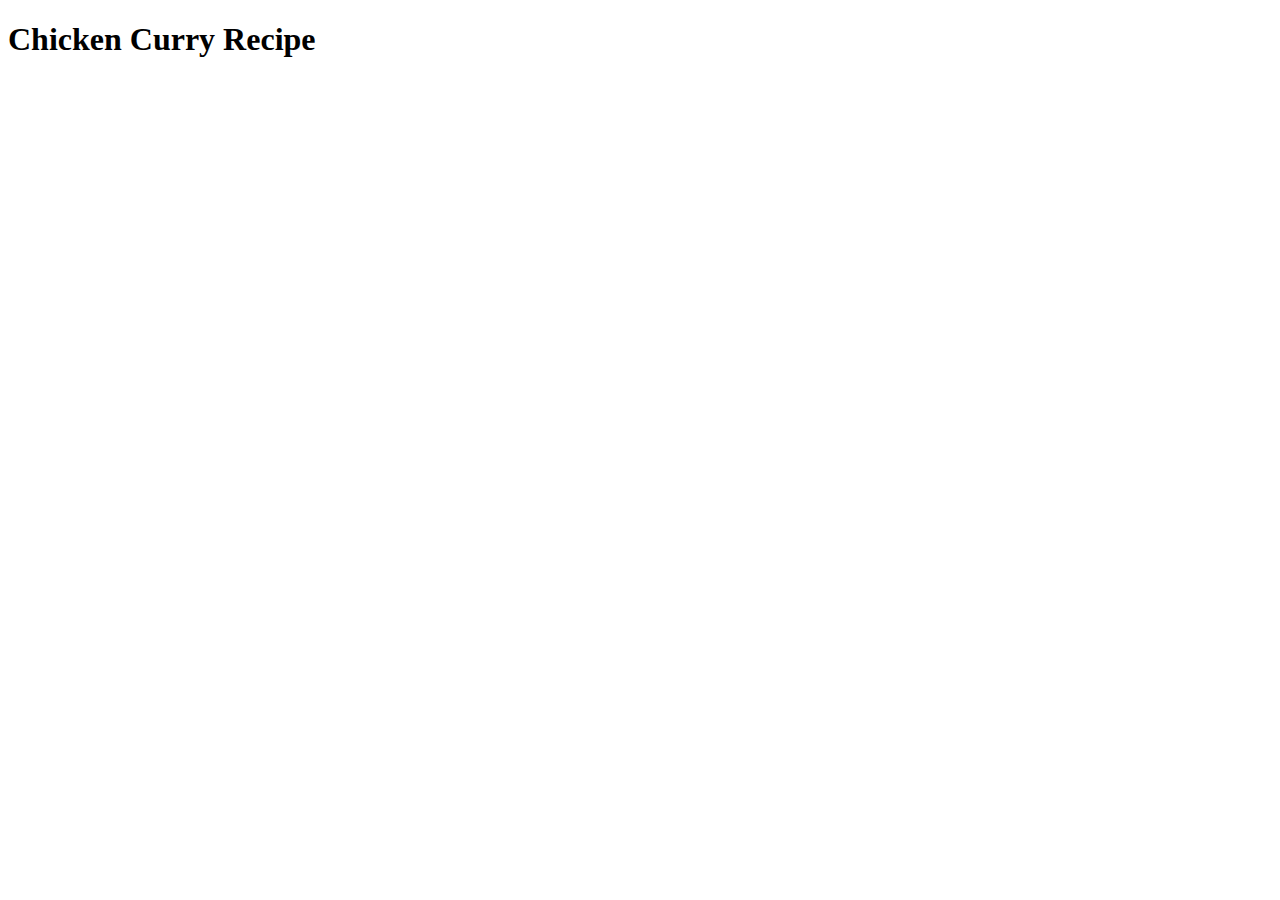
==== recipes/chickenCurry.html @ 3ca15ca6 "added image of chicke curry" ====
<!DOCTYPE html>
<html lang="en">

<head>
    <meta charset="UTF-8">
    <meta name="viewport" content="width=device-width, initial-scale=1.0">
    <title>Document</title>
</head>

<body>
    <h1>Chicken Curry Recipe</h1>
    <img
        href="https://plus.unsplash.com/premium_photo-1723708871094-2c02cf5f5394?q=80&w=764&auto=format&fit=crop&ixlib=rb-4.0.3&ixid=M3wxMjA3fDB8MHxwaG90by1wYWdlfHx8fGVufDB8fHx8fA%3D%3D"></a>
</body>

</html>
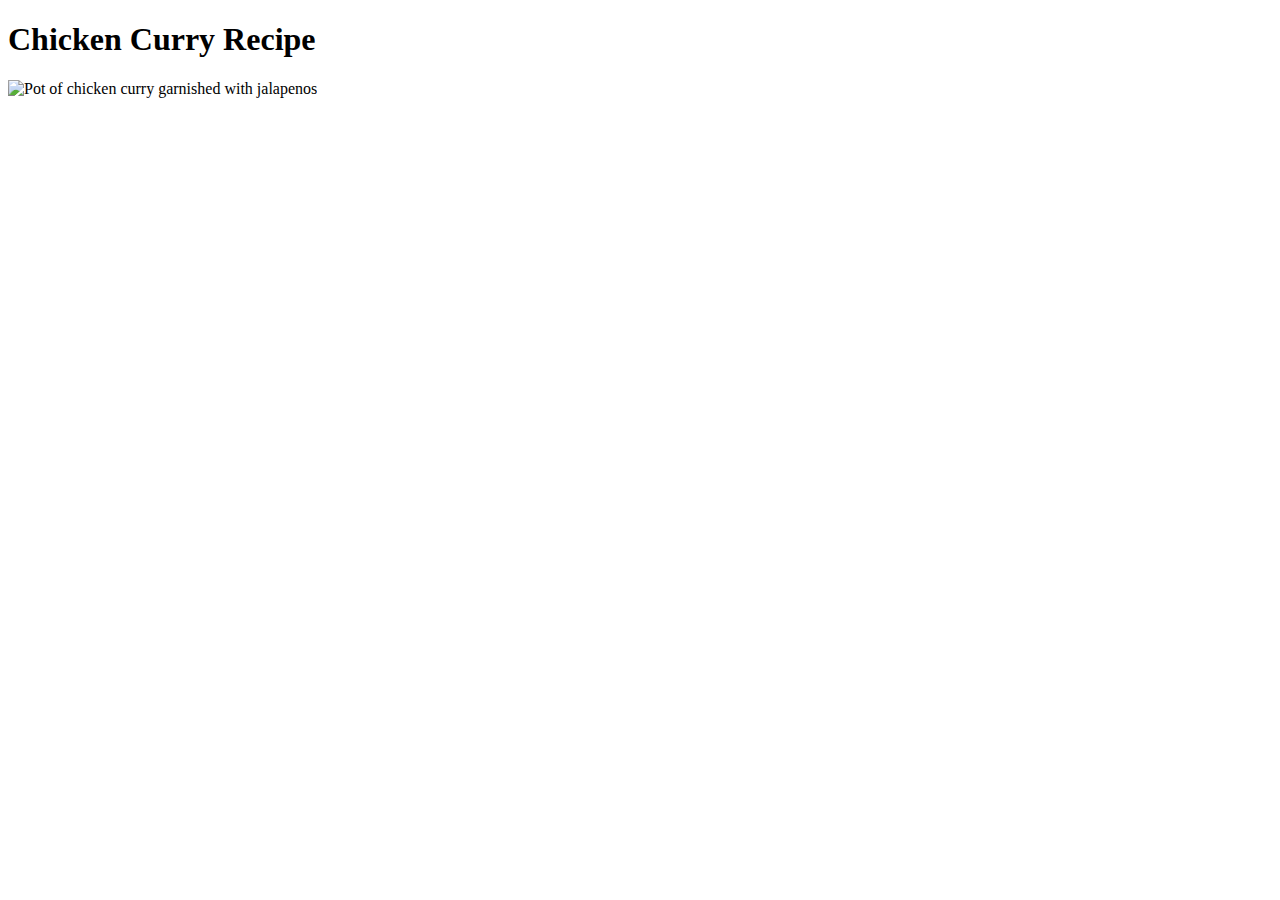
==== commit 0be81959: "added image of chicken curry" ====
--- a/recipes/chickenCurry.html
+++ b/recipes/chickenCurry.html
@@ -9,8 +9,8 @@
 
 <body>
     <h1>Chicken Curry Recipe</h1>
-    <img
-        href="https://plus.unsplash.com/premium_photo-1723708871094-2c02cf5f5394?q=80&w=764&auto=format&fit=crop&ixlib=rb-4.0.3&ixid=M3wxMjA3fDB8MHxwaG90by1wYWdlfHx8fGVufDB8fHx8fA%3D%3D"></a>
+    <img src="https://plus.unsplash.com/premium_photo-1723708871094-2c02cf5f5394?q=80&w=764&auto=format&fit=crop&ixlib=rb-4.0.3&ixid=M3wxMjA3fDB8MHxwaG90by1wYWdlfHx8fGVufDB8fHx8fA%3D%3D"
+        alt="Pot of chicken curry garnished with jalapenos">
 </body>
 
 </html>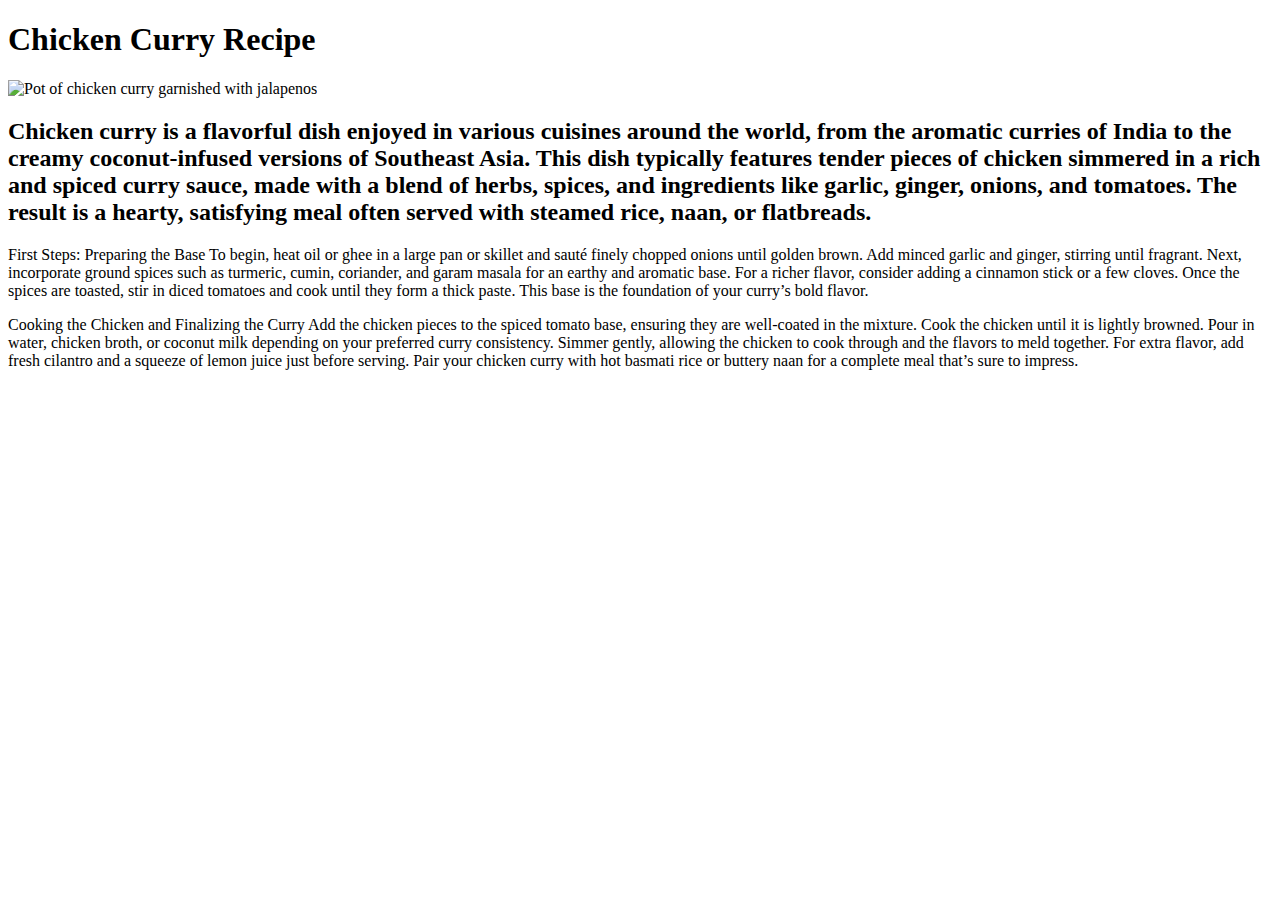
==== commit 5f5831ea: "added description of chicken curry recipe" ====
--- a/recipes/chickenCurry.html
+++ b/recipes/chickenCurry.html
@@ -11,6 +11,28 @@
     <h1>Chicken Curry Recipe</h1>
     <img src="https://plus.unsplash.com/premium_photo-1723708871094-2c02cf5f5394?q=80&w=764&auto=format&fit=crop&ixlib=rb-4.0.3&ixid=M3wxMjA3fDB8MHxwaG90by1wYWdlfHx8fGVufDB8fHx8fA%3D%3D"
         alt="Pot of chicken curry garnished with jalapenos">
+    <h2>Chicken curry is a flavorful dish enjoyed in various cuisines around the world, from the aromatic curries of
+        India to the creamy coconut-infused versions of Southeast Asia. This dish typically features tender pieces of
+        chicken simmered in a rich and spiced curry sauce, made with a blend of herbs, spices, and ingredients like
+        garlic, ginger, onions, and tomatoes. The result is a hearty, satisfying meal often served with steamed rice,
+        naan, or flatbreads.</h2>
+    <p>
+        First Steps: Preparing the Base To begin, heat oil or ghee in a large pan or skillet and sauté finely chopped
+        onions until golden brown. Add minced garlic and ginger, stirring until fragrant. Next, incorporate ground
+        spices such as turmeric, cumin, coriander, and garam masala for an earthy and aromatic base. For a richer
+        flavor, consider adding a cinnamon stick or a few cloves. Once the spices are toasted, stir in diced tomatoes
+        and cook until they form a thick paste. This base is the foundation of your curry’s bold flavor.
+    </p>
+    <p>Cooking the Chicken and Finalizing the Curry Add the chicken pieces to the spiced tomato base, ensuring they are
+        well-coated in the mixture. Cook the chicken until it is lightly browned. Pour in water, chicken broth, or
+        coconut milk depending on your preferred curry consistency. Simmer gently, allowing the chicken to cook through
+        and the flavors to meld together. For extra flavor, add fresh cilantro and a squeeze of lemon juice just before
+        serving. Pair your chicken curry with hot basmati rice or buttery naan for a complete meal that’s sure to
+        impress.
+
+    </p>
+
+
 </body>
 
 </html>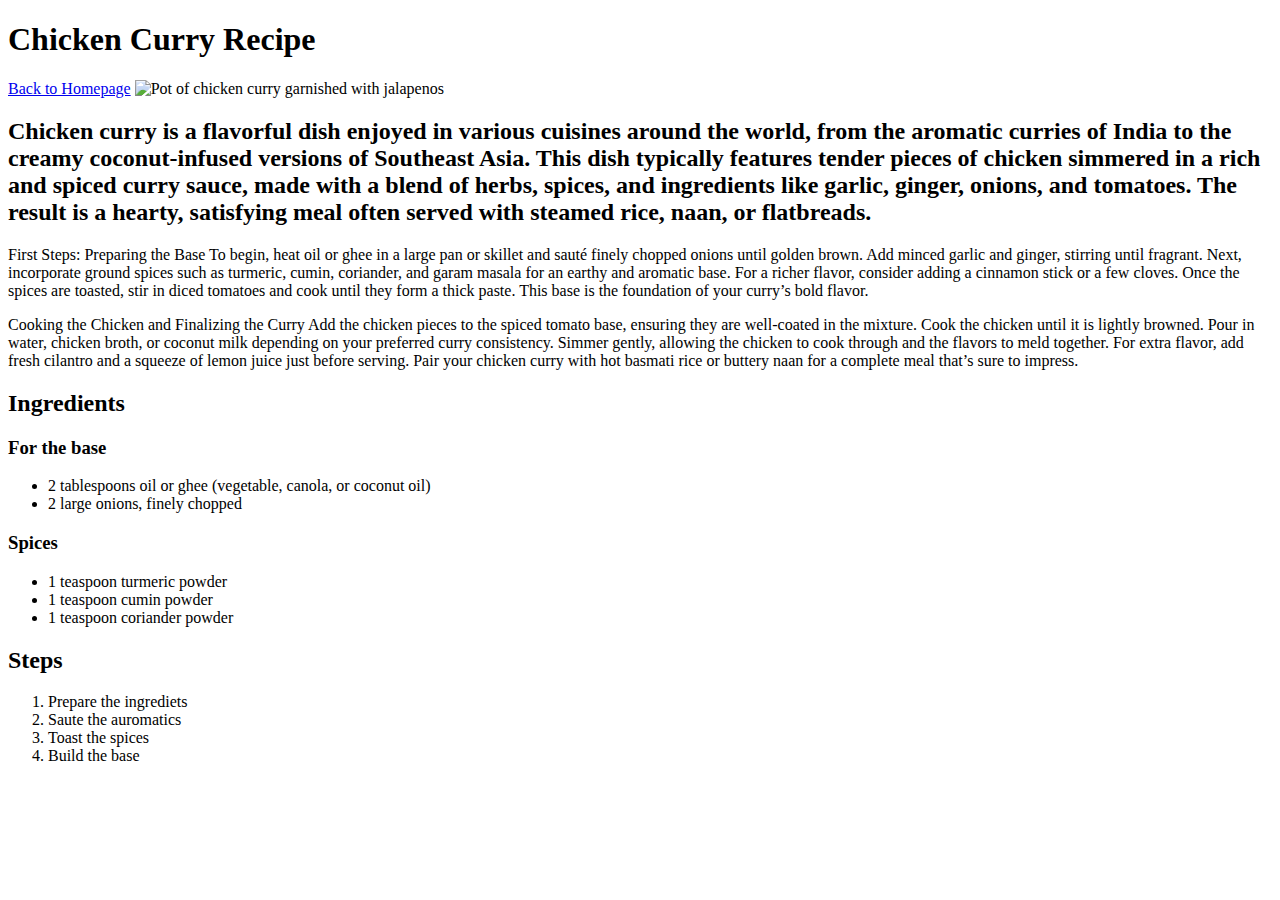
==== commit 0e47a80a: "added a mango shagoo recipe" ====
--- a/recipes/chickenCurry.html
+++ b/recipes/chickenCurry.html
@@ -4,11 +4,12 @@
 <head>
     <meta charset="UTF-8">
     <meta name="viewport" content="width=device-width, initial-scale=1.0">
-    <title>Document</title>
+    <title>Chicken Curry Recipe</title>
 </head>
 
 <body>
     <h1>Chicken Curry Recipe</h1>
+    <a href="../index.html">Back to Homepage</a>
     <img src="https://plus.unsplash.com/premium_photo-1723708871094-2c02cf5f5394?q=80&w=764&auto=format&fit=crop&ixlib=rb-4.0.3&ixid=M3wxMjA3fDB8MHxwaG90by1wYWdlfHx8fGVufDB8fHx8fA%3D%3D"
         alt="Pot of chicken curry garnished with jalapenos">
     <h2>Chicken curry is a flavorful dish enjoyed in various cuisines around the world, from the aromatic curries of
@@ -31,8 +32,27 @@
         impress.
 
     </p>
-
-
+    <h2>Ingredients</h2>
+    <h3>For the base</h3>
+    <ul>
+        <li>2 tablespoons oil or ghee (vegetable, canola, or coconut oil)</li>
+        <li>2 large onions, finely chopped</li>
+    </ul>
+    <h3>Spices</h3>
+    <ul>
+        <li>
+            1 teaspoon turmeric powder
+        </li>
+        <li>1 teaspoon cumin powder</li>
+        <li>1 teaspoon coriander powder</li>
+    </ul>
+    <h2>Steps</h2>
+    <ol>
+        <li>Prepare the ingrediets</li>
+        <li>Saute the auromatics</li>
+        <li>Toast the spices</li>
+        <li>Build the base</li>
+    </ol>
 </body>
 
 </html>